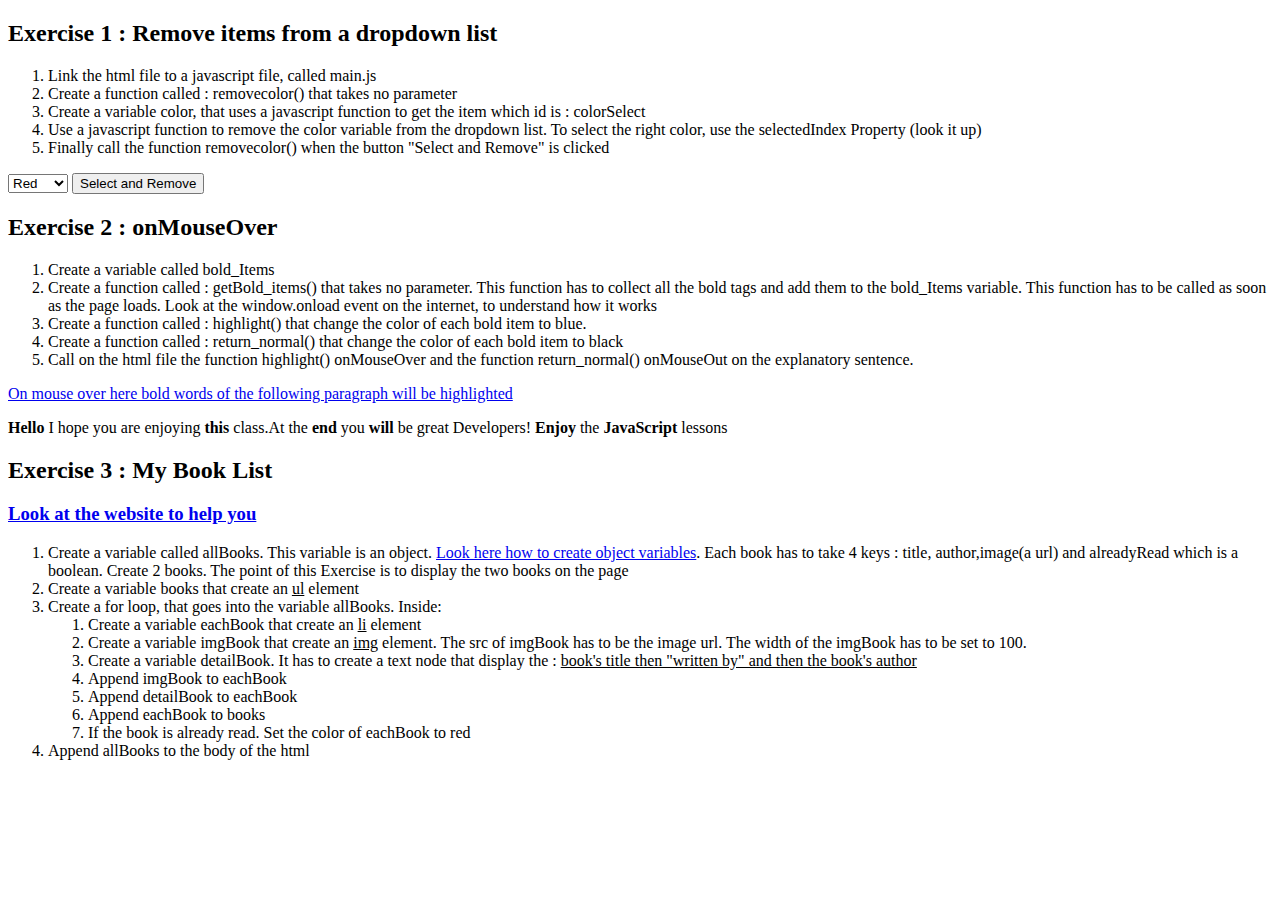
==== Week3/DOM_Introduction/Exercices/ExercisesBasicsDOM.html @ 628387a6 "Week 3" ====
<!DOCTYPE html>
<html>
<head>
<meta charset=utf-8 />
<title></title>
</head>
<body>
<h2>Exercise 1 : Remove items from a dropdown list  </h2>
<ol>
	<li>Link the html file to a javascript file, called main.js</li>
	<li>Create a function called : removecolor() that takes no parameter</li>
	<li>Create a variable color, that uses a javascript function to get the item which id  is : colorSelect</li>
	<li>Use a javascript function to remove the color variable from the dropdown list. To select the right color, use the selectedIndex Property (look it up)</li>
	<li>Finally call the function removecolor() when the button "Select and Remove" is clicked
</ol>

    <form>
		<select id="colorSelect">
			<option>Red</option>
			<option>Green</option>
			<option>White</option>
			<option>Black</option>
		</select>
		<input type="button" value="Select and Remove">
   </form>


<h2>Exercise 2 : onMouseOver</h2>
<ol>
	<li>Create a variable called bold_Items</li>
	<li>Create a function called : getBold_items() that takes no parameter. This function has to collect all the bold tags and add them to the bold_Items variable.
	This function has to be called as soon as the page loads. Look at the window.onload event on the internet, to understand how it works</li>
	<li>Create a function called : highlight() that change the color of each bold item to blue. </li>
	<li>Create a function called : return_normal() that change the color of each bold item to black</li>
	<li>Call on the html file the function highlight() onMouseOver and the function return_normal() onMouseOut on the explanatory sentence.</li>
</ol>

<!-- EXPLANATORY SENTENCE -->
<p>
	<a href="#">
    On mouse over here bold words of the following paragraph will be highlighted
	</a>
</p> 

<p><strong>Hello</strong> I hope you are enjoying <strong>this</strong> class.At the
<strong>end</strong> you <strong>will</strong> be great Developers!
<strong>Enjoy</strong> the <strong>JavaScript </strong> lessons</p>


<h2>Exercise 3 : My Book List</h2>
<h3><a href="https://www.impressivewebs.com/10-essential-dom-methods-techniques-for-practical-javascript/">Look at the website to help you</a></h3>
<ol>
	<li>Create a variable called allBooks. This variable is an object. <a href="https://www.w3schools.com/js/js_object_definition.asp">Look here how to create object variables</a>. Each book has to take 4 keys : title, author,image(a url) and alreadyRead which is a boolean. Create 2 books.
	The point of this Exercise is to display the two books on the page </li>
	<li>Create a variable books that create an <u>ul</u> element</li>
	<li>Create a for loop, that goes into the variable allBooks. Inside:
		<ol> 
			<li>Create a variable eachBook that create an <u>li</u> element</li>
			<li>Create a variable imgBook that create an <u>img</u> element. The src of imgBook has to be the image url. The width of the imgBook has to be set to 100. </li>
			<li>Create a variable detailBook. It has to create a text node that display the : <u>book's title then "written by" and then the book's author</u></li>
			<li>Append imgBook to eachBook</li>
			<li>Append detailBook to eachBook</li>
			<li>Append eachBook to books</li>
			<li>If the book is already read. Set the color of eachBook to red</li>
		</ol>
	</li>
	<li>Append allBooks to the body of the html</li>
</ol>


<script></script>
</body>
</html>
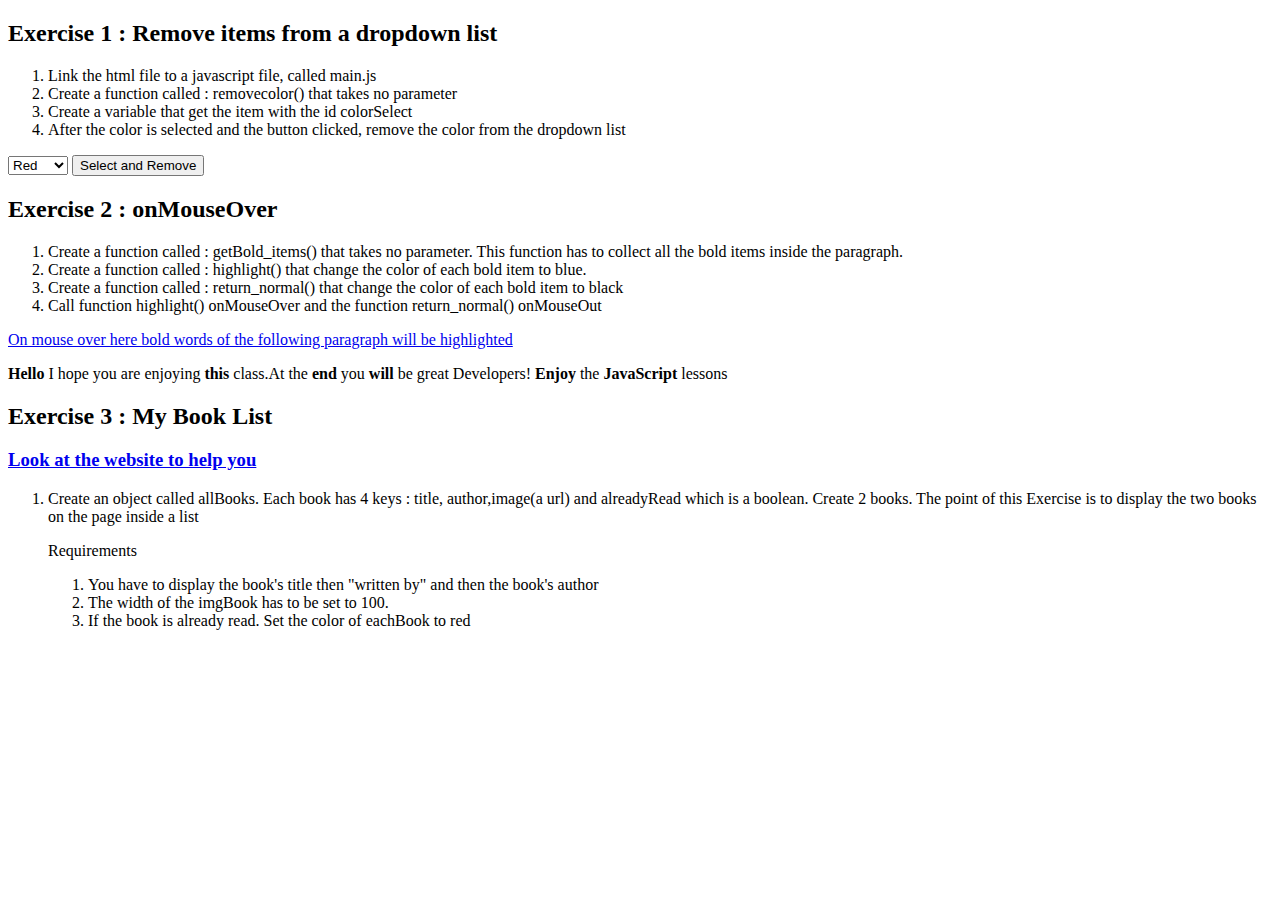
==== commit 1e3ad08b: "Week 3" ====
--- a/Week3/DOM_Introduction/Exercices/ExercisesBasicsDOM.html
+++ b/Week3/DOM_Introduction/Exercices/ExercisesBasicsDOM.html
@@ -9,9 +9,8 @@
 <ol>
 	<li>Link the html file to a javascript file, called main.js</li>
 	<li>Create a function called : removecolor() that takes no parameter</li>
-	<li>Create a variable color, that uses a javascript function to get the item which id  is : colorSelect</li>
-	<li>Use a javascript function to remove the color variable from the dropdown list. To select the right color, use the selectedIndex Property (look it up)</li>
-	<li>Finally call the function removecolor() when the button "Select and Remove" is clicked
+	<li>Create a variable that get the item with the id colorSelect</li>
+	<li>After the color is selected and the button clicked, remove the color from the dropdown list </li>
 </ol>
 
     <form>
@@ -27,12 +26,10 @@
 
 <h2>Exercise 2 : onMouseOver</h2>
 <ol>
-	<li>Create a variable called bold_Items</li>
-	<li>Create a function called : getBold_items() that takes no parameter. This function has to collect all the bold tags and add them to the bold_Items variable.
-	This function has to be called as soon as the page loads. Look at the window.onload event on the internet, to understand how it works</li>
+	<li>Create a function called : getBold_items() that takes no parameter. This function has to collect all the bold items inside the paragraph.</li>
 	<li>Create a function called : highlight() that change the color of each bold item to blue. </li>
 	<li>Create a function called : return_normal() that change the color of each bold item to black</li>
-	<li>Call on the html file the function highlight() onMouseOver and the function return_normal() onMouseOut on the explanatory sentence.</li>
+	<li>Call function highlight() onMouseOver and the function return_normal() onMouseOut</li>
 </ol>
 
 <!-- EXPLANATORY SENTENCE -->
@@ -50,24 +47,14 @@
 <h2>Exercise 3 : My Book List</h2>
 <h3><a href="https://www.impressivewebs.com/10-essential-dom-methods-techniques-for-practical-javascript/">Look at the website to help you</a></h3>
 <ol>
-	<li>Create a variable called allBooks. This variable is an object. <a href="https://www.w3schools.com/js/js_object_definition.asp">Look here how to create object variables</a>. Each book has to take 4 keys : title, author,image(a url) and alreadyRead which is a boolean. Create 2 books.
-	The point of this Exercise is to display the two books on the page </li>
-	<li>Create a variable books that create an <u>ul</u> element</li>
-	<li>Create a for loop, that goes into the variable allBooks. Inside:
-		<ol> 
-			<li>Create a variable eachBook that create an <u>li</u> element</li>
-			<li>Create a variable imgBook that create an <u>img</u> element. The src of imgBook has to be the image url. The width of the imgBook has to be set to 100. </li>
-			<li>Create a variable detailBook. It has to create a text node that display the : <u>book's title then "written by" and then the book's author</u></li>
-			<li>Append imgBook to eachBook</li>
-			<li>Append detailBook to eachBook</li>
-			<li>Append eachBook to books</li>
+	<li>Create an object called allBooks. Each book has 4 keys : title, author,image(a url) and alreadyRead which is a boolean. Create 2 books.
+	The point of this Exercise is to display the two books on the page inside a list </li>
+	<p> Requirements </p>
+	<ol>
+			<li>You have to display the book's title then "written by" and then the book's author</u></li>
+			<li> The width of the imgBook has to be set to 100. </li>
 			<li>If the book is already read. Set the color of eachBook to red</li>
-		</ol>
-	</li>
-	<li>Append allBooks to the body of the html</li>
+	<ol>
 </ol>
-
-
-<script></script>
 </body>
 </html>